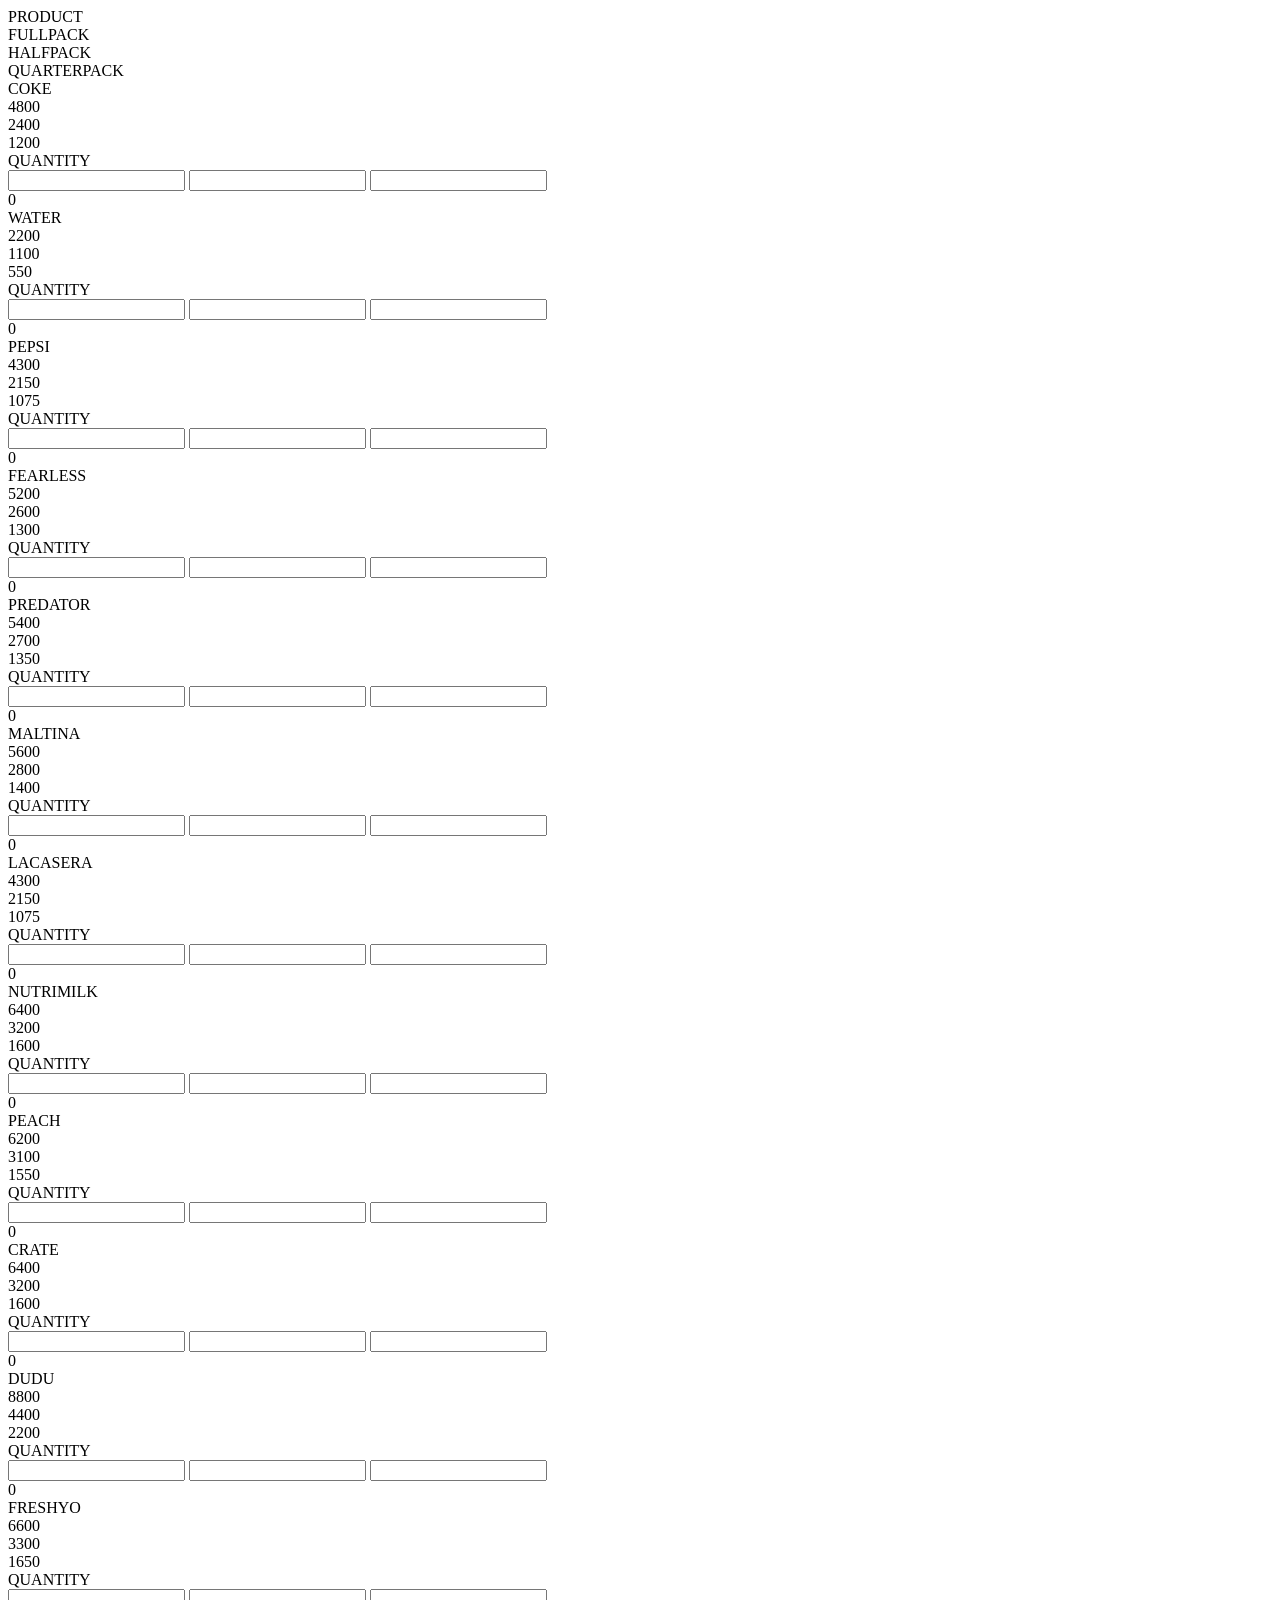
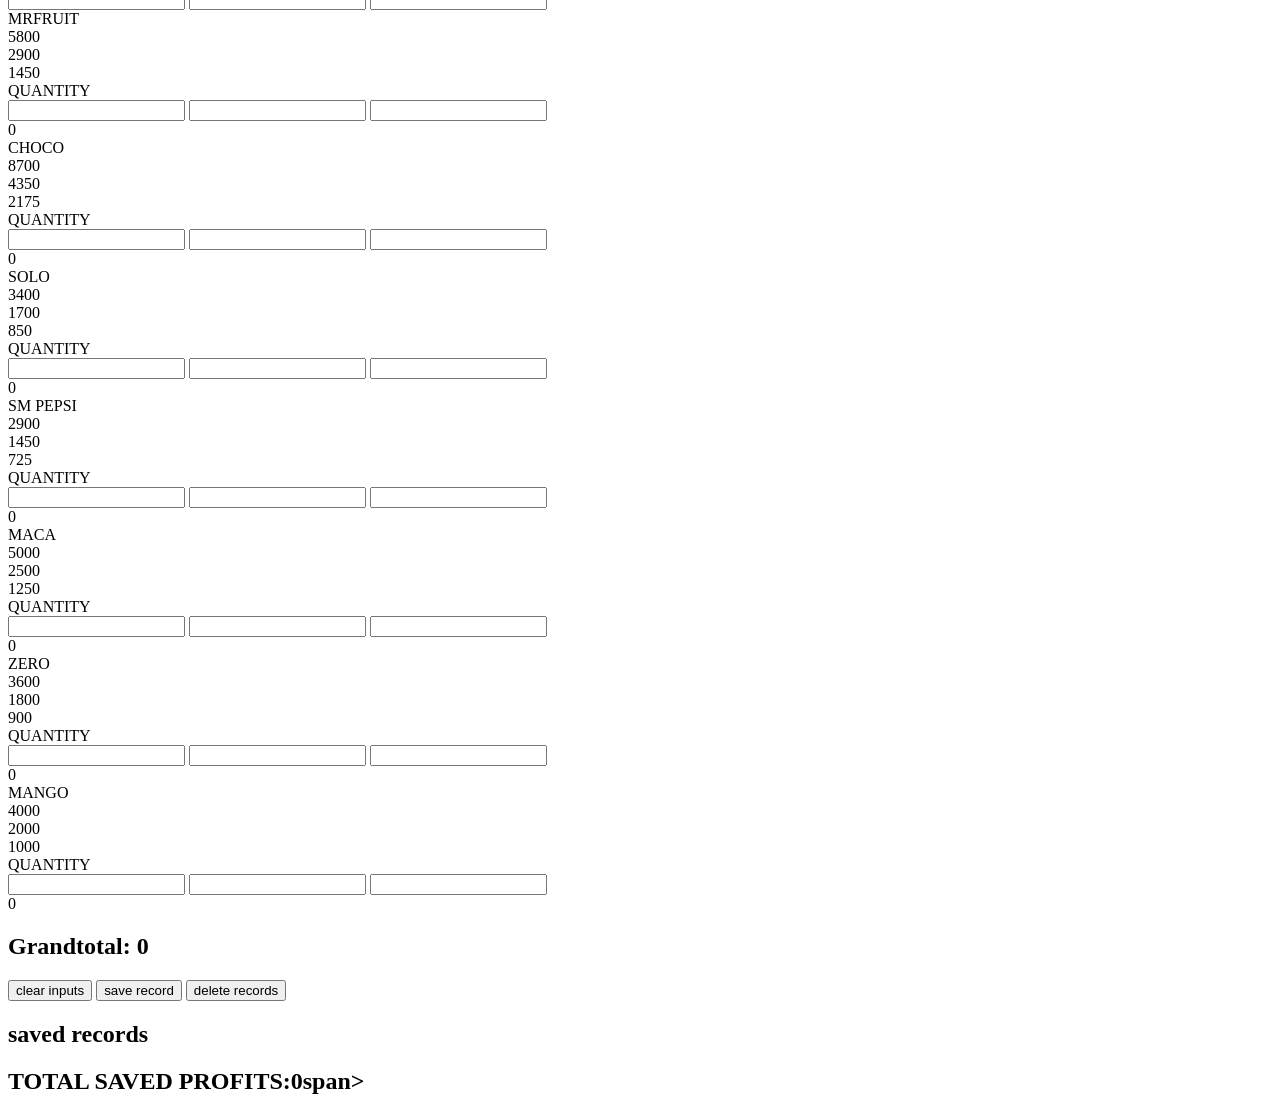
==== index.html @ c9dd3835 "Create index.html" ====
<!DOCTYPE html>
<html lang="en">
<head>
    <meta charset="UTF-8">
    <meta name="viewport" content="width=device-width, initial-scale=1.0">
    <title>profit calculator</title>
    <link rel="stylesheet"href="style.css">
    <link rel="manifest" href="manifest.json">
    <link rel="icon" type="image/png" href="icon.png">
</head>
<body>
    

    <div class="table">
        <div>PRODUCT</div>
        <div>FULLPACK</div>
        <div>HALFPACK</div>
        <div>QUARTERPACK</div>
         <div ></div>

        <div>COKE</div>
        <div>4800</div>
        <div>2400</div>
        <div>1200</div>
         <div></div>

        <div>QUANTITY</div>
        <input type="number" id="cokefullqty" oninput="calculateproduct('coke',4800,4400,2400,2200,1200,1100)">
        <input type="number" id="cokehalfqty"  oninput="calculateproduct('coke',4800,4400,2400,2200,1200,1100)">
        <input type="number" id="cokequarterqty"  oninput="calculateproduct('coke',4800,4400,2400,2200,1200,1100)">
        <div id="cokeprofit">0</div>

        <div>WATER</div>
        <div>2200</div>
        <div>1100</div>
        <div>550</div>
 <div></div>
         <div>QUANTITY</div>
        <input type="number" id="waterfullqty"  oninput="calculateproduct('water',2200,1950,1100,975,550,487.5)">
        <input type="number" id="waterhalfqty"  oninput="calculateproduct('water',2200,1950,1100,975,550,487.5)">
        <input type="number" id="waterquarterqty"  oninput="calculateproduct('water',2200,1950,1100,975,550,487.5)">
 <div id="waterprofit">0</div>
         <div>PEPSI</div>
         <div>4300</div>
        <div>2150</div>
        <div>1075</div>
 <div></div>
         <div>QUANTITY</div>
        <input type="number" id="pepsifullqty"  oninput="calculateproduct('pepsi',4300,4000,2150,2000,1075,1000)">
        <input type="number" id="pepsihalfqty"  oninput="calculateproduct('pepsi',4300,4000,2150,2000,1075,1000)">
        <input type="number" id="pepsiquarterqty"  oninput="calculateproduct('pepsi',4300,4000,2150,2000,1075,1000)">
 <div id="pepsiprofit">0</div>

         <div>FEARLESS</div>
         <div>5200</div>
        <div>2600</div>
        <div>1300</div>
 <div ></div>
         <div>QUANTITY</div>
         <input type="number" id="fearlessfullqty"  oninput="calculateproduct('fearless',5200,4800,2600,2400,1300,1200)">
        <input type="number" id="fearlesshalfqty"  oninput="calculateproduct('fearless',5200,4800,2600,2400,1300,1200)">
        <input type="number" id="fearlessquarterqty"  oninput="calculateproduct('fearless',5200,4800,2600,2400,1300,1200)">
 <div id="fearlessprofit">0</div>
         <div>PREDATOR</div>
         <div>5400</div>
        <div>2700</div>
        <div>1350</div>
         <div></div>
         <div>QUANTITY</div>
          <input type="number"id="predatorfullqty" oninput="calculateproduct('predator',5400,5000,2700,2500,1350,1250)">
        <input type="number" id="predatorhalfqty" oninput="calculateproduct('predator',5400,5000,2700,2500,1350,1250)">
        <input type="number" id="predatorquarterqty" oninput="calculateproduct('predator',5400,5000,2700,2500,1350,1250)">
 <div id="predatorprofit">0</div>
       

         <div>MALTINA</div>
        <div>5600</div>
        <div>2800</div>
        <div>1400</div>
         <div></div>
         <div>QUANTITY</div>
        <input type="number" id="maltfullqty" oninput="calculateproduct('malt',5600,5300,2800,2650,1400,1325)">
        <input type="number" id="malthalfqty" oninput="calculateproduct('malt',5600,5300,2800,2650,1400,1325)">
        <input type="number" id="maltquarterqty" oninput="calculateproduct('malt',5600,5300,2800,2650,1400,1325)">
 <div id="maltprofit">0</div>
         <div>LACASERA</div>
        <div>4300</div>
        <div>2150</div>
        <div>1075</div>
         <div></div>
         <div>QUANTITY</div>
        <input type="number" id="lacaserafullqty" oninput="calculateproduct('lacasera',4300,4000,2150,2000,1075,1000)">
        <input type="number" id="lacaserahalfqty" oninput="calculateproduct('lacasera',4300,4000,2150,2000,1075,1000)">
        <input type="number" id="lacaseraquarterqty" oninput="calculateproduct('lacasera',4300,4000,2150,2000,1075,1000)">
 <div id="lacaseraprofit">0</div>
         <div>NUTRIMILK</div>
        <div>6400</div>
        <div>3200</div>
        <div>1600</div>
         <div></div>
         <div>QUANTITY</div>
        <input type="number" id="nutrifullqty" oninput="calculateproduct('nutri',6400,5300,3200,2650,1600,1325)">
        <input type="number" id="nutrihalfqty" oninput="calculateproduct('nutri',6400,5300,3200,2650,1600,1325)">
        <input type="number" id="nutriquarterqty" oninput="calculateproduct('nutri',6400,5300,3200,2650,1600,1325)">
 <div id="nutriprofit">0</div>
         <div>PEACH</div>
        <div>6200</div>
        <div>3100</div>
        <div>1550</div>
 <div></div>
         <div>QUANTITY</div>
        <input type="number" id="peachfullqty" oninput="calculateproduct('peach',6200,5600,3100,2800,1550,1400)">
        <input type="number" id="peachhalfqty" oninput="calculateproduct('peach',6200,5600,3100,2800,1550,1400)">
        <input type="number" id="peachquarterqty" oninput="calculateproduct('peach',6200,5600,3100,2800,1550,1400)">
 <div id="peachprofit">0</div>
         <div>CRATE</div>
        <div>6400</div>
        <div>3200</div>
        <div>1600</div>
         <div></div>
         <div>QUANTITY</div>
        <input type="number" id="cratefullqty" oninput="calculateproduct('crate',6400,6100,3200,3050,1600,1525)">
        <input type="number" id="cratehalfqty" oninput="calculateproduct('crate',6400,6100,3200,3050,1600,1525)">
        <input type="number" id="cratequarterqty" oninput="calculateproduct('crate',6400,6100,3200,3050,1600,1525)">
 <div id="crateprofit">0</div>
         <div>DUDU</div>
         <div>8800</div>
        <div>4400</div>
        <div>2200</div>
         <div></div>
         <div>QUANTITY</div>
        <input type="number" id="dudufullqty" oninput="calculateproduct('dudu',8800,8500,4400,4250,2200,2125)">
        <input type="number" id="duduhalfqty" oninput="calculateproduct('dudu',8800,8500,4400,4250,2200,2125)">
        <input type="number" id="duduquarterqty" oninput="calculateproduct('dudu',8800,8500,4400,4250,2200,2125)">
 <div id="duduprofit">0</div>
         <div>FRESHYO</div>
         <div>6600</div>
        <div>3300</div>
        <div>1650</div>
 <div></div>
         <div>QUANTITY</div>
        <input type="number" id="freshfullqty" oninput="calculateproduct('fresh',6600,5900,3300,2950,1650,1475)">
        <input type="number" id="freshhalfqty" oninput="calculateproduct('fresh',6600,5900,3300,2950,1650,1475)">
        <input type="number" id="freshquarterqty" oninput="calculateproduct('fresh',6600,5900,3300,2950,1650,1475)">
 <div id="freshprofit"></div>
         <div>MRFRUIT</div>
         <div>5800</div>
        <div>2900</div>
        <div>1450</div>
 <div></div>
         <div>QUANTITY</div>
        <input type="number" id="fruitfullqty" oninput="calculateproduct('fruit ',5800,5500,2900,2750,1450,1375)">
        <input type="number" id="fruithalfqty" oninput="calculateproduct('fruit',5800,5500,2900,2750,1450,1375)">
        <input type="number" id="fruitquarterqty" oninput="calculateproduct('fruit',5800,5500,2900,2750,1450,1375)">
 <div id="fruitprofit">0</div>
         <div>CHOCO</div>
         <div>8700</div>
        <div>4350</div>
        <div>2175</div>
         <div></div>
         <div>QUANTITY</div>
        <input type="number" id="cfullqty" oninput="calculateproduct('c',8700,8200,4350,4100,2175,2050)">
        <input type="number" id="chalfqty" oninput="calculateproduct('c',8700,8200,4350,4100,2175,2050)">
        <input type="number" id="cquarterqty" oninput="calculateproduct('c',8700,8200,4350,4100,2175,2050)">
 <div id="cprofit">0</div>
         <div>SOLO</div>
         <div>3400</div>
        <div>1700</div>
        <div>850</div>
         <div></div>
         <div>QUANTITY</div>
        <input type="number" id="sfullqty" oninput="calculateproduct('s',3400,3000,1700,1500,850,750)">
        <input type="number" id="shalfqty" oninput="calculateproduct('s',3400,3000,1700,1500,850,750)">
        <input type="number" id="squarterqty" oninput="calculateproduct('s',3400,3000,1700,1500,850,750)">
 <div id="sprofit">0</div>
         <div>SM PEPSI</div>
        <div>2900</div>
        <div>1450</div>
        <div>725</div>
         <div></div>
         <div>QUANTITY</div>
        <input type="number" id="spfullqty" oninput="calculateproduct('sp',2900,2600,1450,1300,725,650)">
        <input type="number" id="sphalfqty" oninput="calculateproduct('sp',2900,2600,1450,1300,725,650)">
        <input type="number" id="spquarterqty" oninput="calculateproduct('sp',2900,2600,1450,1300,725,650)">
 <div id="spprofit">0</div>
         <div>MACA</div>
         <div>5000</div>
        <div>2500</div>
        <div>1250</div>
         <div></div>
         <div>QUANTITY</div>

        <input type="number" id="mfullqty" oninput="calculateproduct('m',5000,4500,2500,2250,1250,1125)">
        <input type="number" id="mhalfqty" oninput="calculateproduct('m',5000,4500,2500,2250,1250,1125)">
        <input type="number" id="mquarterqty" oninput="calculateproduct('m',5000,4500,2500,2250,1250,1125)">
 <div id="mprofit">0</div>
         <div>ZERO</div>
         <div>3600</div>
        <div>1800</div>
        <div>900</div>
         <div></div>
         <div>QUANTITY</div>
        <input type="number" id="zfullqty" oninput="calculateproduct('z',3600,3000,1800,1500,900,750)">
        <input type="number" id="zhalfqty" oninput="calculateproduct('z',3600,3000,1800,1500,900,750)">
        <input type="number" id="zquarterqty" oninput="calculateproduct('z',3600,3000,1800,1500,900,750)">
 <div id="zprofit">0</div>
         <div>MANGO</div>
        <div>4000</div>
        <div>2000</div>
        <div>1000 </div>
 <div></div>
         <div>QUANTITY</div>
        <input type="number" id="mafullqty" oninput="calculateproduct('ma',4000,3400,2000,1700,1000,850)">
        <input type="number" id="mahalfqty" oninput="calculateproduct('ma',4000,3400,2000,1700,1000,850)">
        <input type="number" id="maquarterqty" oninput="calculateproduct('ma',4000,3400,2000,1700,1000,850)">
 <div id="maprofit">0</div>
    </div>
    

     <h2>Grandtotal: <span id="grandtotal">0</span></h2>
     <button onclick="clearinputs()">clear inputs</button>
     <button onclick="saverecord()">save record</button>
     <button onclick="clearrecords()">delete records</button>
     <h2>saved records</h2>
     <div id="history"></div>
    <h2> TOTAL SAVED PROFITS:<span id="savedtotal">0</span>span></h2>
    <script src="script.js"></script>
    <script src="app.js"></script>
</body>
</html>
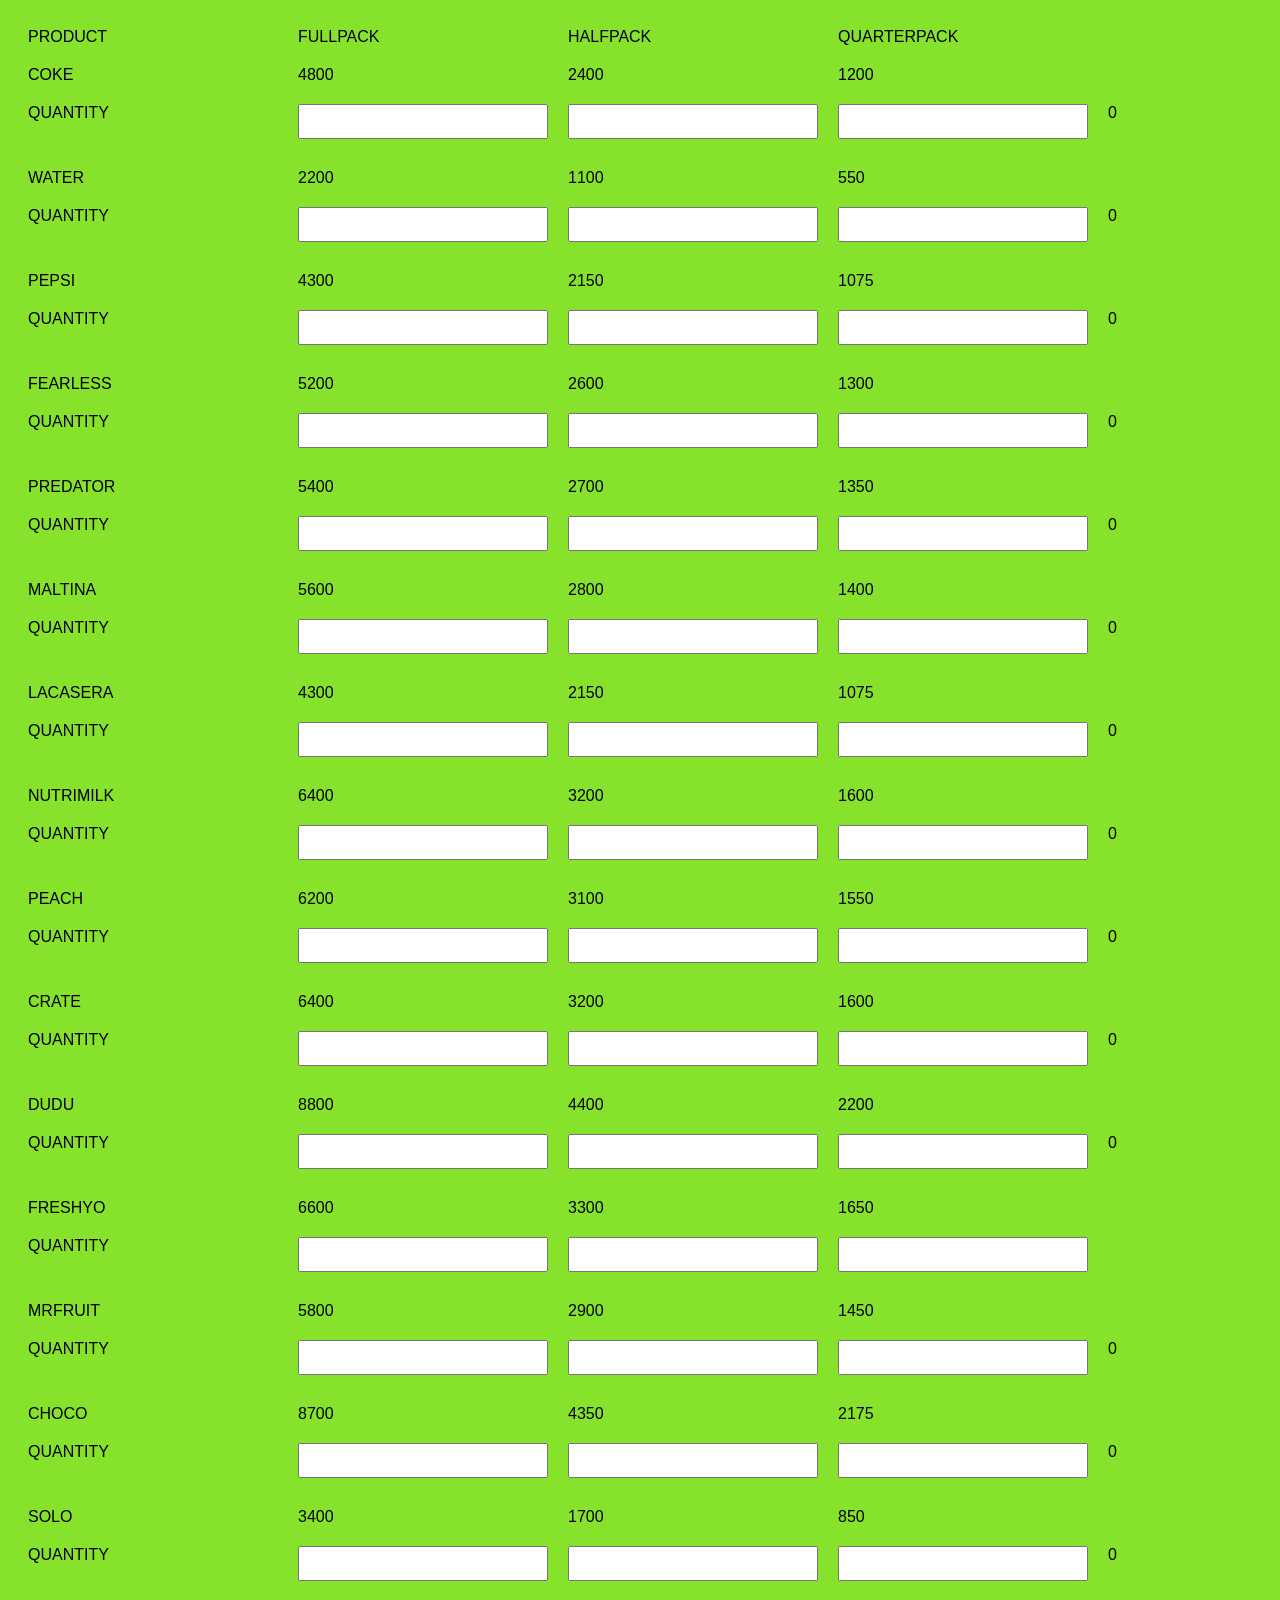
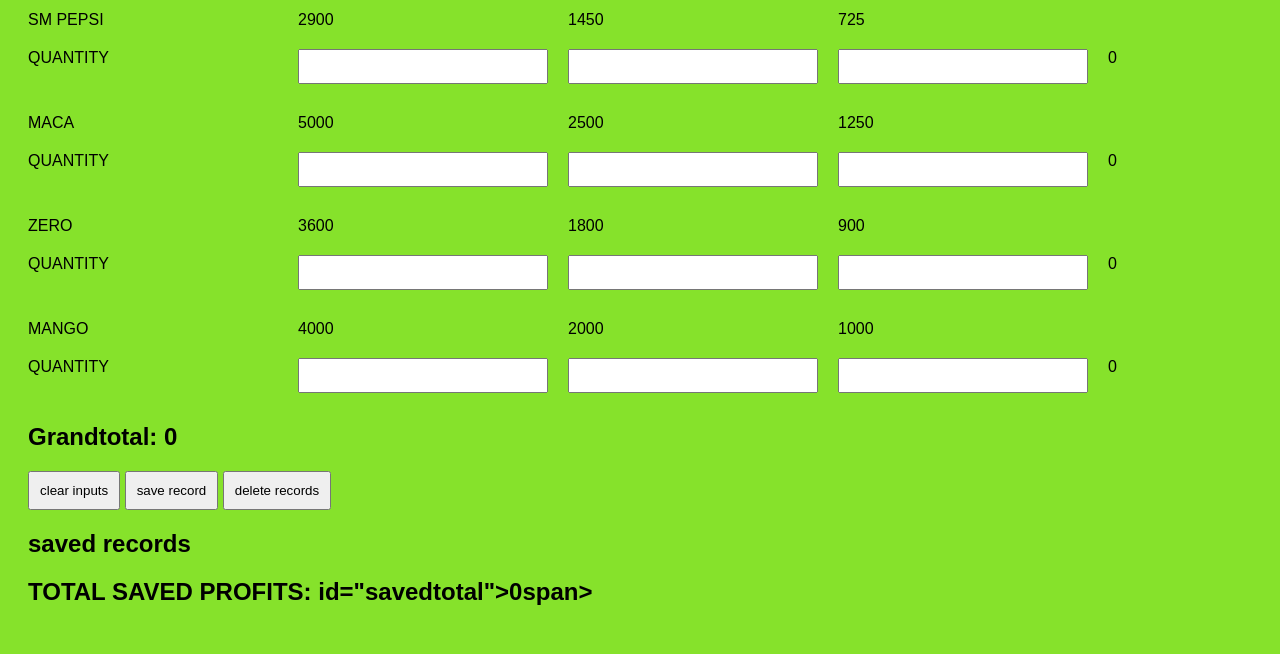
==== commit 48e1b3b1: "Update index.html" ====
--- a/index.html
+++ b/index.html
@@ -223,7 +223,7 @@
      <button onclick="clearrecords()">delete records</button>
      <h2>saved records</h2>
      <div id="history"></div>
-    <h2> TOTAL SAVED PROFITS:<span id="savedtotal">0</span>span></h2>
+    <h2> TOTAL SAVED PROFITS:<span> id="savedtotal">0</span>span></h2>
     <script src="script.js"></script>
     <script src="app.js"></script>
 </body>
--- a/style.css
+++ b/style.css
@@ -0,0 +1,19 @@
+body{
+    font-family: Arial;
+    padding: 20px;
+    background-color: rgb(134, 226, 43);
+}
+input{
+    display:block;
+    margin-bottom:10px;
+    padding:8px;
+}
+button{
+    padding:10px;
+}
+.table{
+    display: grid;
+    grid-template-columns: 250px 250px 250px 250px 250px;
+    gap:20px;
+
+}
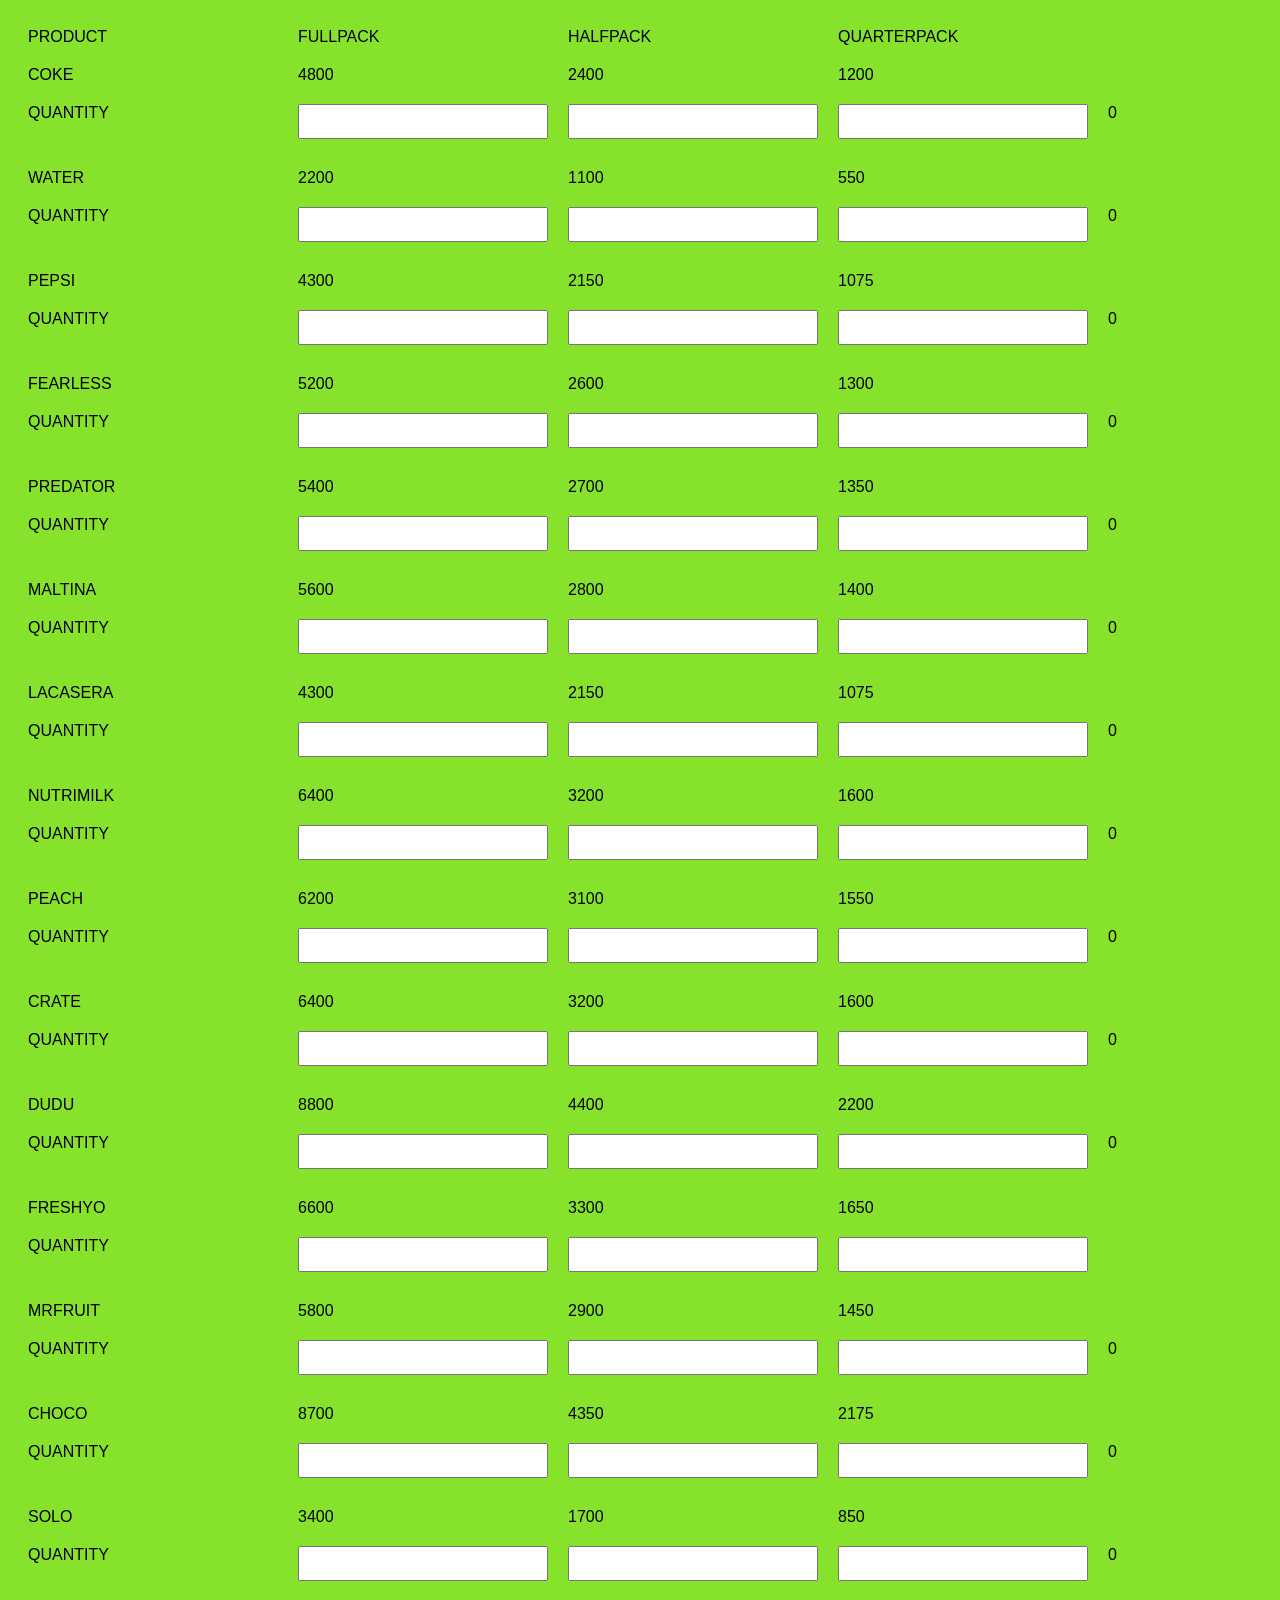
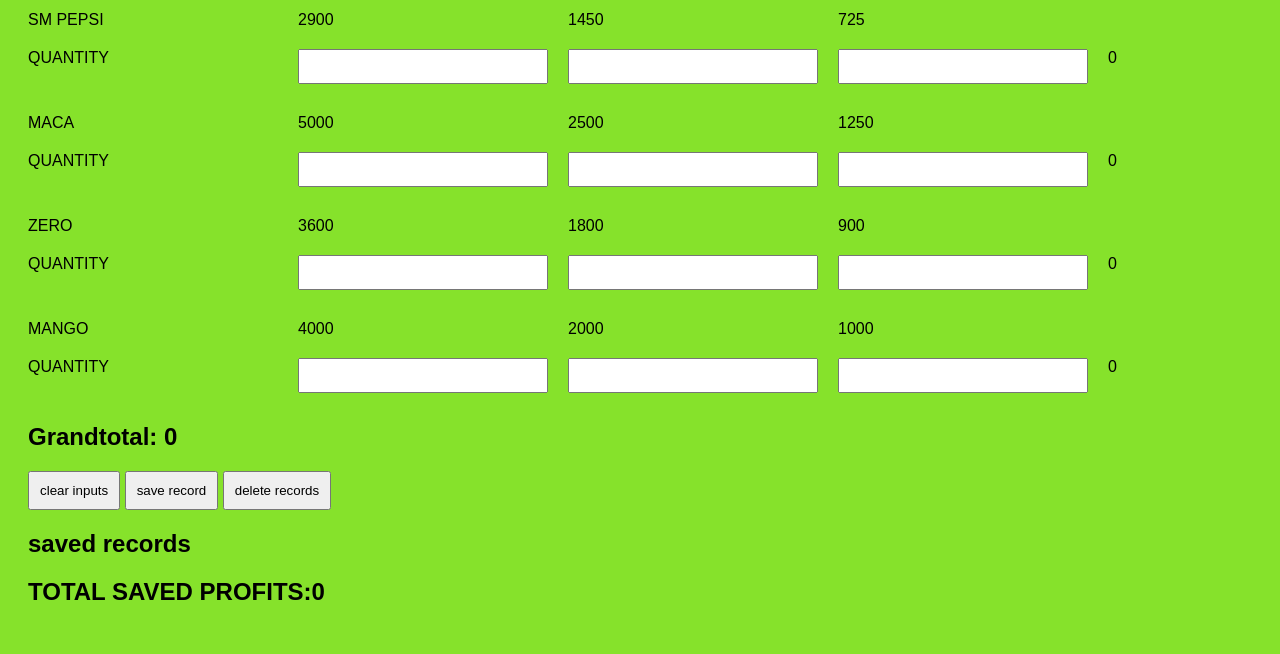
==== commit 901e083d: "Update index.html" ====
--- a/index.html
+++ b/index.html
@@ -223,7 +223,7 @@
      <button onclick="clearrecords()">delete records</button>
      <h2>saved records</h2>
      <div id="history"></div>
-    <h2> TOTAL SAVED PROFITS:<span> id="savedtotal">0</span>span></h2>
+    <h2> TOTAL SAVED PROFITS:<span id="savedtotal">0</span></h2>
     <script src="script.js"></script>
     <script src="app.js"></script>
 </body>
